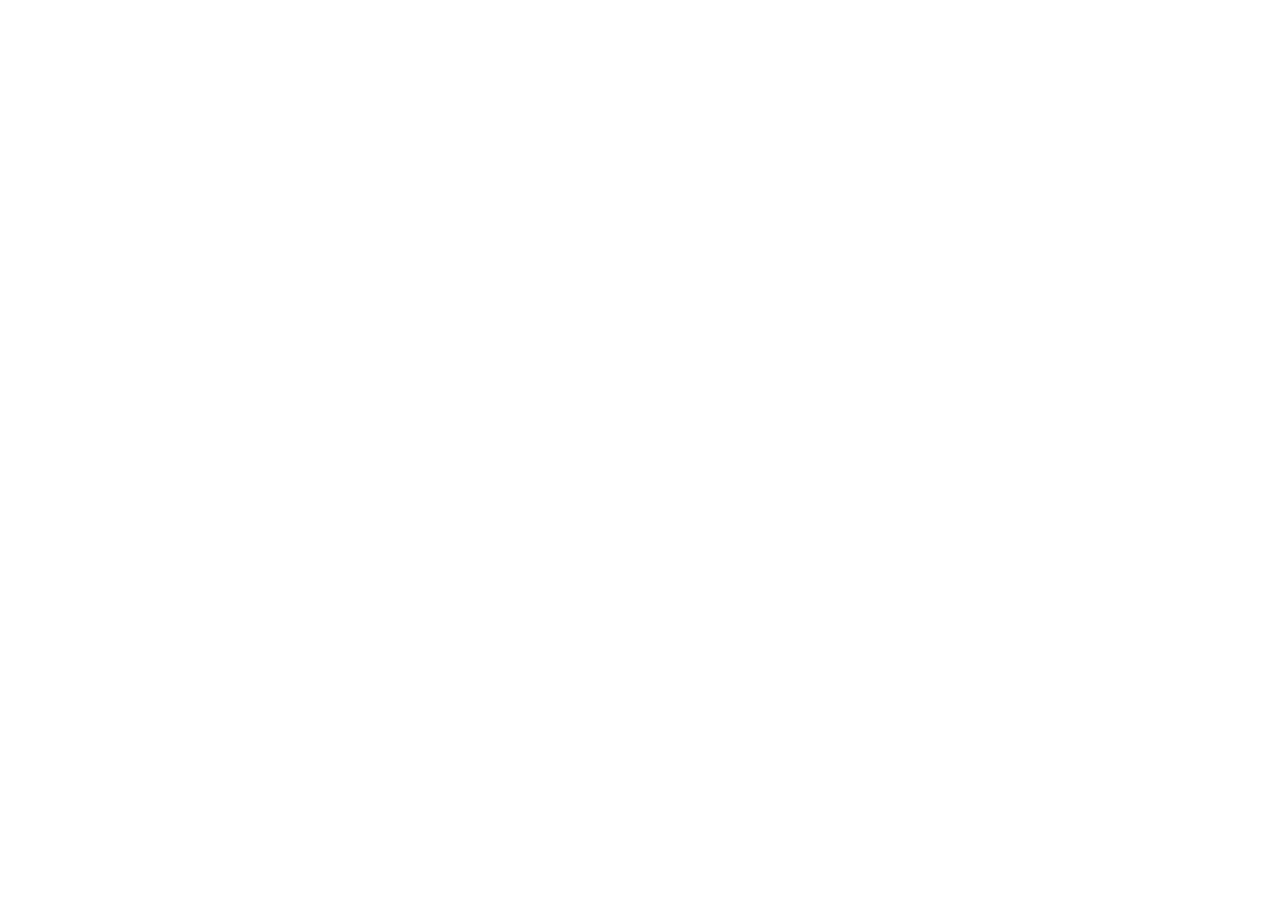
==== Frontend/expensemanager-frontend/src/index.html @ bdb0b89e "improved organization" ====
<!doctype html>
<html lang="en">
<head>
  <meta charset="utf-8">
  <title>ExpensemanagerFrontend</title>
  <base href="/">
  <meta name="viewport" content="width=device-width, initial-scale=1">
  <link rel="icon" type="image/x-icon" href="favicon.ico">
  <link rel="stylesheet" href="assets/dist/css/bootstrap.css">
</head>
<body>
  <app-root></app-root>
</body>
</html>
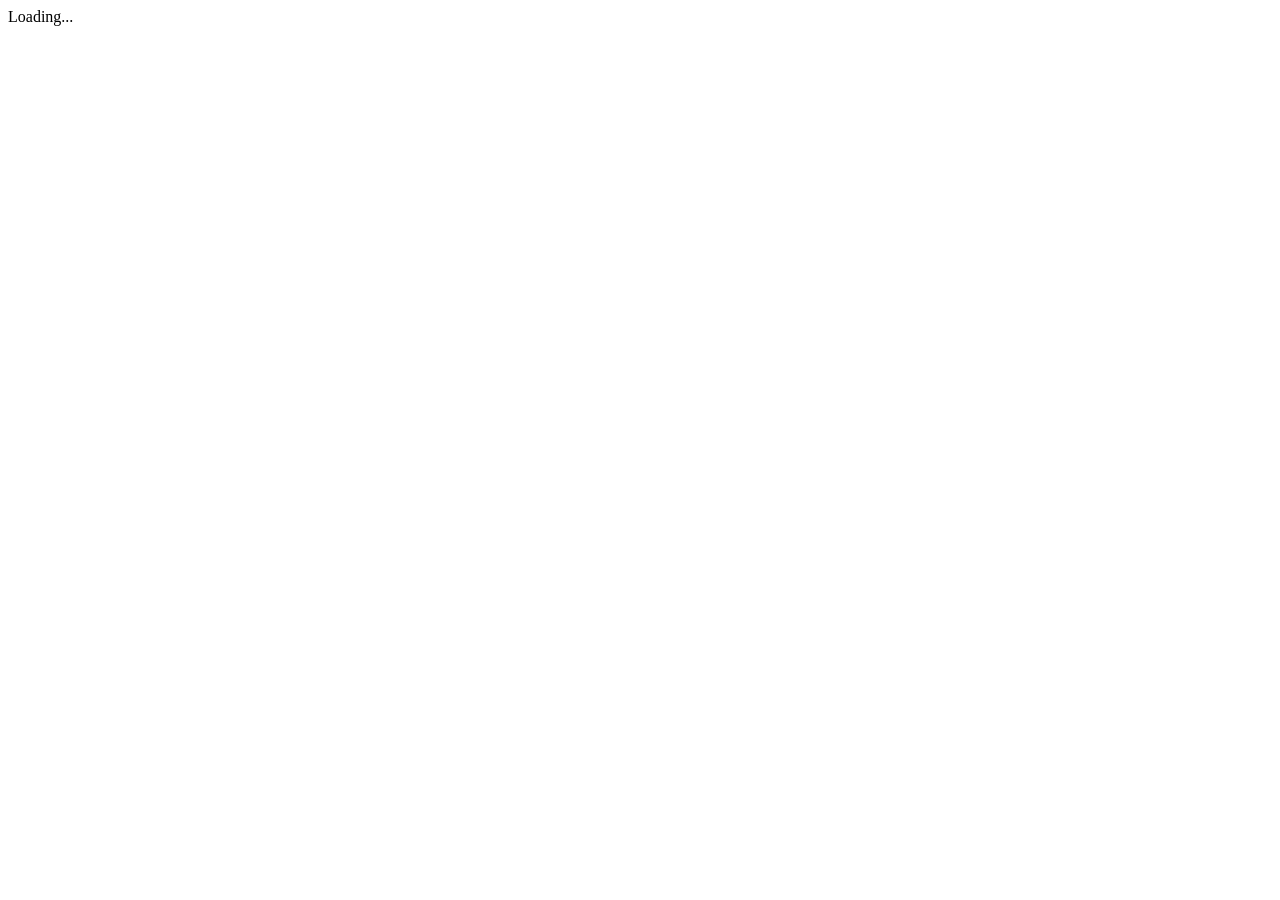
==== commit d662651e: "Complete overhaul to make app more professional and industry standard. Finished register component, " ====
--- a/Frontend/expensemanager-frontend/src/index.html
+++ b/Frontend/expensemanager-frontend/src/index.html
@@ -1,14 +1,14 @@
 <!doctype html>
 <html lang="en">
-<head>
-  <meta charset="utf-8">
-  <title>ExpensemanagerFrontend</title>
-  <base href="/">
-  <meta name="viewport" content="width=device-width, initial-scale=1">
-  <link rel="icon" type="image/x-icon" href="favicon.ico">
-  <link rel="stylesheet" href="assets/dist/css/bootstrap.css">
-</head>
-<body>
-  <app-root></app-root>
-</body>
+  <head>
+    <meta charset="utf-8">
+    <title>ExpenseManager</title>
+    <base href="/">
+    <meta name="viewport" content="width=device-width, initial-scale=1">
+    <link rel="icon" type="image/x-icon" href="favicon.ico">
+    <link rel="stylesheet" href="assets/dist/css/bootstrap.css">
+  </head>
+  <body>
+    <app-root>Loading...</app-root>
+  </body>
 </html>
